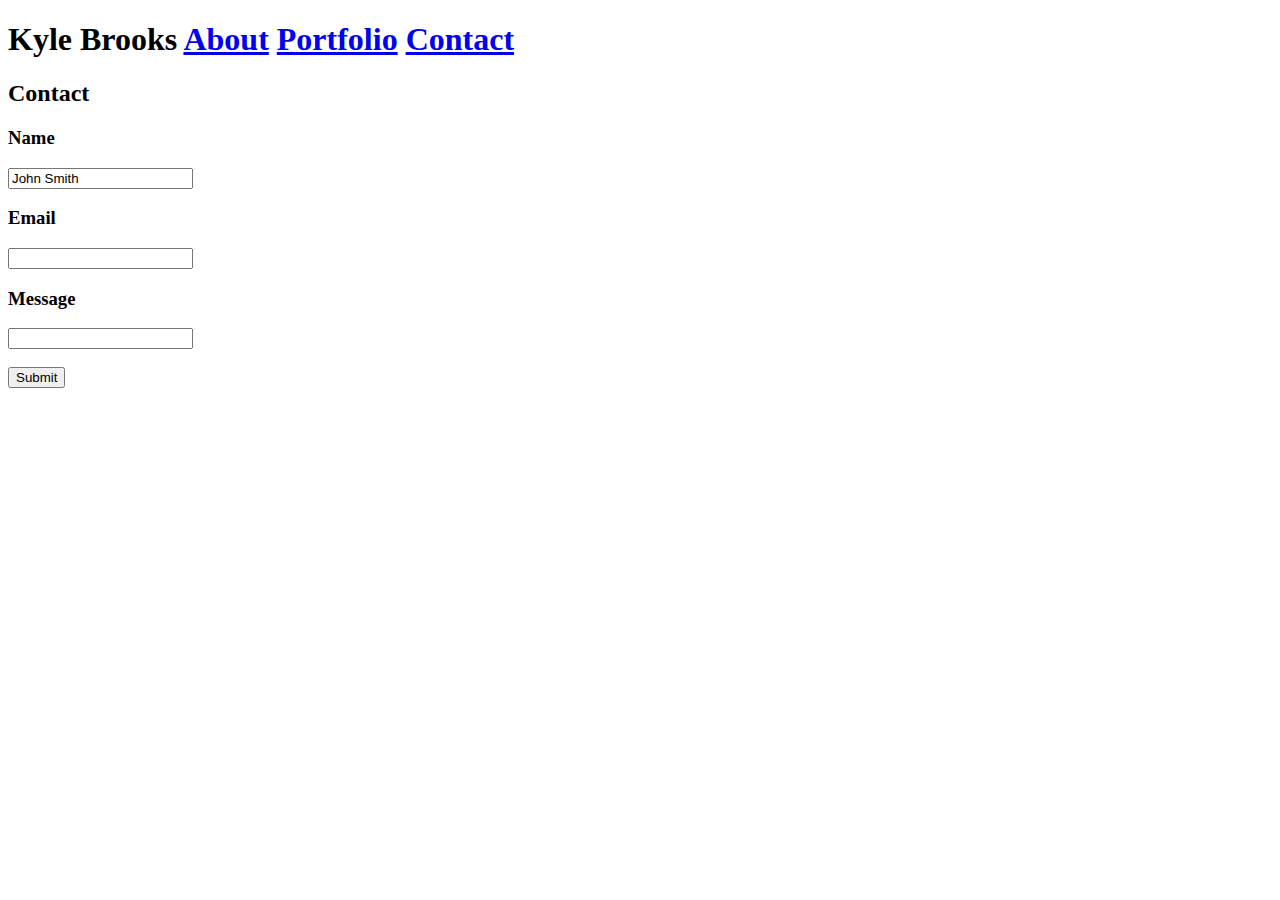
==== contact.html @ c28252d8 "added headers, input text boxes and submit button" ====
<!DOCTYPE html>
<html lang="en">
<head>
    <meta charset="UTF-8">
    <meta name="viewport" content="width=device-width, initial-scale=1.0">
    <meta http-equiv="X-UA-Compatible" content="ie=edge">
    <title>Document</title>
</head>
<body>
    <h1>
        Kyle Brooks <a href="index.html">About</a>
        <a href="portfolio.html">Portfolio</a>
        <a href="#">Contact</a>
                
    </h1>
    <h2>Contact</h2>
    <h3>Name</h3>
    <!--add John Smith inside text box and have it disappear when user clicks box-->
    <form action="">
        <input type="text" name="FullName" id="enterName" value="John Smith">
    </form>
    <h3>Email</h3>
    <form action="">
        <input type="email" name="Email" id="enterEmail">
    </form>
    <!--change size of text box for message-->
    <h3>Message</h3>
    <form action="">
        <input type="text" name="Message" id="enterMessage">
    </form>
    <br>
    <input type="submit" value="Submit" id="mySubmit">
</body>
</html>
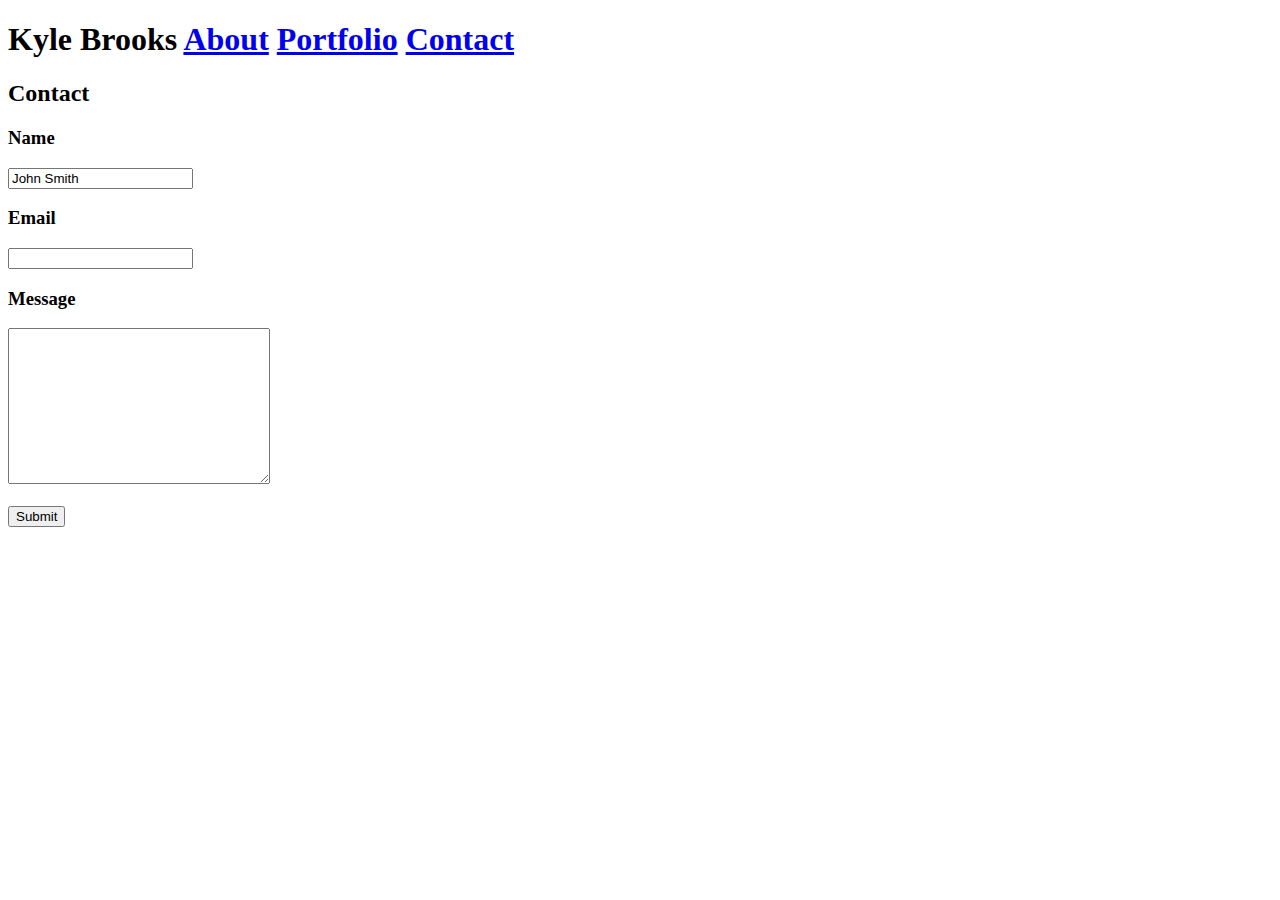
==== commit c03a786f: "changed message box to textarea tag" ====
--- a/contact.html
+++ b/contact.html
@@ -23,10 +23,10 @@
     <form action="">
         <input type="email" name="Email" id="enterEmail">
     </form>
-    <!--change size of text box for message-->
+    
     <h3>Message</h3>
     <form action="">
-        <input type="text" name="Message" id="enterMessage">
+        <textarea name="message" id="enterMessage" cols="30" rows="10"></textarea>
     </form>
     <br>
     <input type="submit" value="Submit" id="mySubmit">
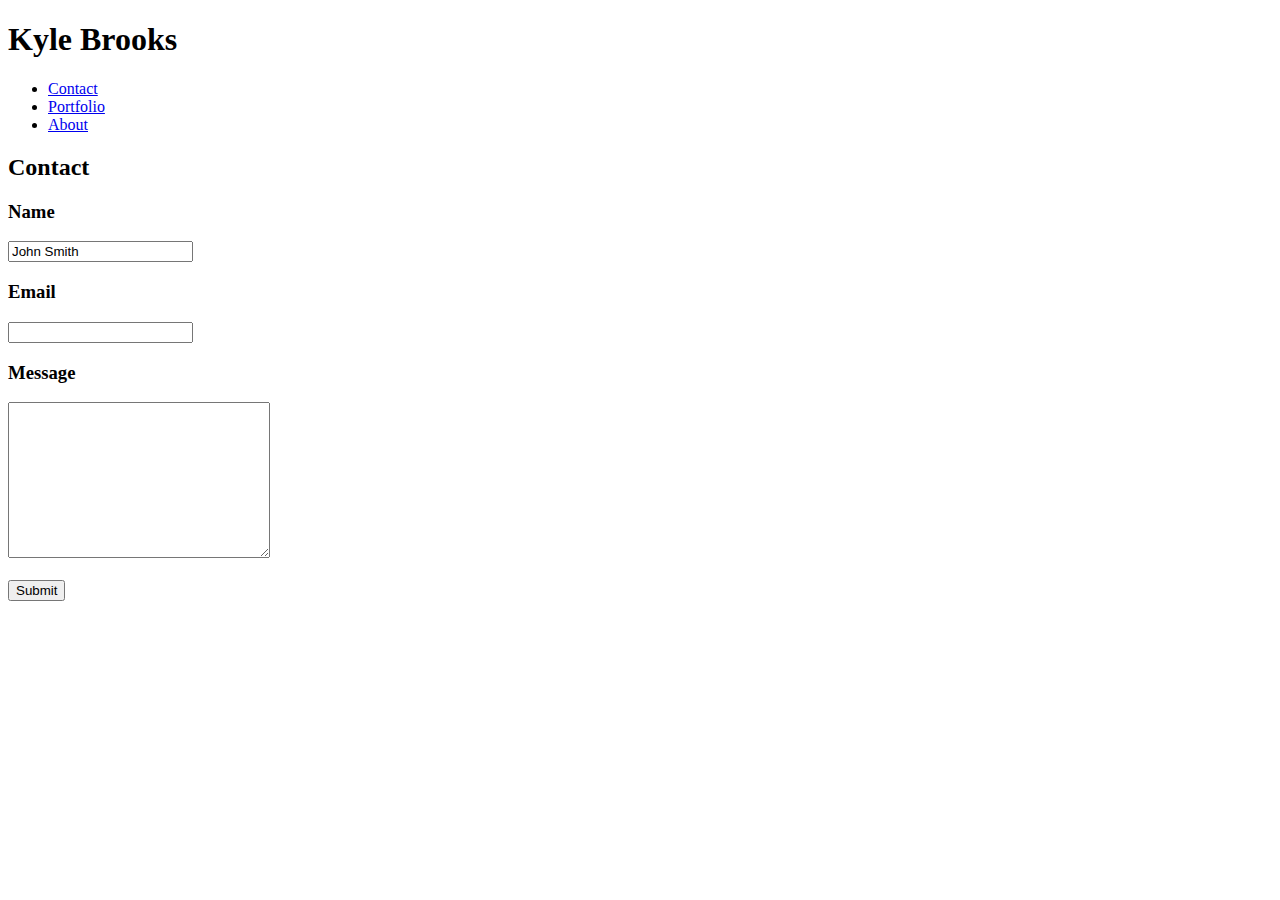
==== commit 82e6afcc: "started css on contact + changed some html" ====
--- a/contact.html
+++ b/contact.html
@@ -5,30 +5,39 @@
     <meta name="viewport" content="width=device-width, initial-scale=1.0">
     <meta http-equiv="X-UA-Compatible" content="ie=edge">
     <title>Document</title>
+    <link rel="stylesheet" type= "text/css" href="C:\Users\kbroo\Documents\Basic-Repository\assets\css\style2.css">
 </head>
 <body>
-    <h1>
-        Kyle Brooks <a href="index.html">About</a>
-        <a href="portfolio.html">Portfolio</a>
-        <a href="#">Contact</a>
-                
-    </h1>
-    <h2>Contact</h2>
-    <h3>Name</h3>
-    <!--add John Smith inside text box and have it disappear when user clicks box-->
-    <form action="">
-        <input type="text" name="FullName" id="enterName" value="John Smith">
-    </form>
-    <h3>Email</h3>
-    <form action="">
-        <input type="email" name="Email" id="enterEmail">
-    </form>
-    
-    <h3>Message</h3>
-    <form action="">
-        <textarea name="message" id="enterMessage" cols="30" rows="10"></textarea>
-    </form>
-    <br>
-    <input type="submit" value="Submit" id="mySubmit">
+    <div>
+        <header>
+            <h1>Kyle Brooks</h1>
+               <!-- add nav tag around unordered list -->
+                <ul class="navlist">
+                    <li class="contact"><a href="contact.html">Contact</a></li>
+                    <li class="portfolio"><a class href="portfolio.html">Portfolio</a></li>
+                    <li class="about"><a href="#">About</a></li>
+                </ul>
+        </header>
+    </div> 
+    <section class="section">
+        <div class="container">
+            <h2>Contact</h2>
+            <h3>Name</h3>
+            <!--add John Smith inside text box and have it disappear when user clicks box-->
+                <form action="">
+                    <input type="text" name="FullName" id="enterName" value="John Smith">
+                </form>
+            <h3>Email</h3>
+                <form action="">
+                    <input type="email" name="Email" id="enterEmail">
+                </form>
+            <h3>Message</h3>
+                <form action="">
+                    <textarea name="message" id="enterMessage" cols="30" rows="10"></textarea>
+                </form>
+            <br>
+            <input type="submit" value="Submit" id="mySubmit">
+        </div> 
+    </section>
 </body>
 </html>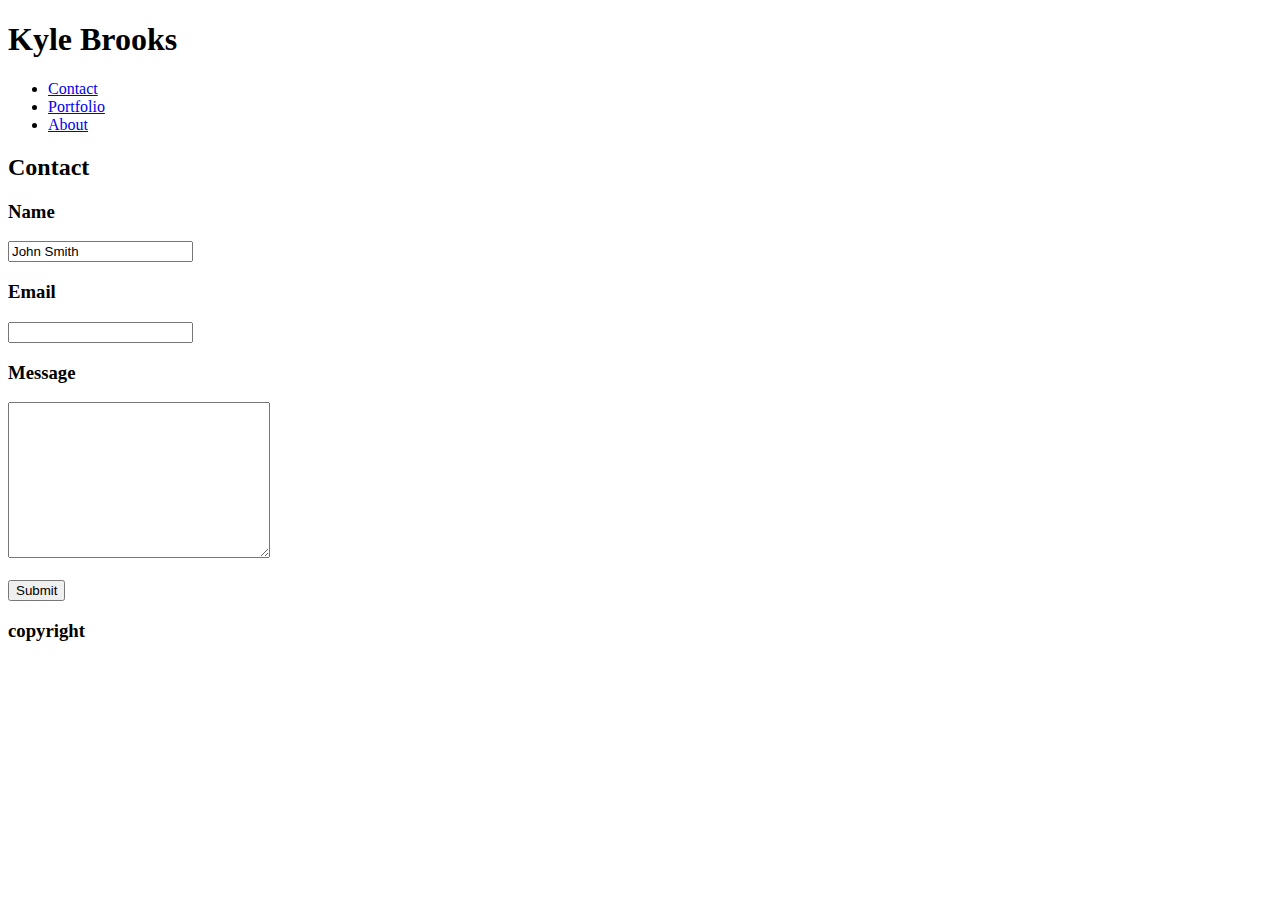
==== commit ec87bb2c: "copied over footer and added width to ttext box" ====
--- a/contact.html
+++ b/contact.html
@@ -22,22 +22,28 @@
     <section class="section">
         <div class="container">
             <h2>Contact</h2>
-            <h3>Name</h3>
-            <!--add John Smith inside text box and have it disappear when user clicks box-->
-                <form action="">
-                    <input type="text" name="FullName" id="enterName" value="John Smith">
-                </form>
-            <h3>Email</h3>
-                <form action="">
-                    <input type="email" name="Email" id="enterEmail">
-                </form>
-            <h3>Message</h3>
-                <form action="">
-                    <textarea name="message" id="enterMessage" cols="30" rows="10"></textarea>
-                </form>
-            <br>
-            <input type="submit" value="Submit" id="mySubmit">
+            <div class="emptydiv"></div>
+            <div class="textboxcontainer">
+                <h3>Name</h3>
+                
+                    <form action="">
+                        <input type="text" name="FullName" id="enterName" value="John Smith">
+                    </form>
+                <h3>Email</h3>
+                    <form action="">
+                        <input type="email" name="Email" id="enterEmail">
+                    </form>
+                <h3>Message</h3>
+                    <form action="">
+                        <textarea name="message" id="enterMessage" cols="30" rows="10"></textarea>
+                    </form>
+                <br>
+                <input type="submit" value="Submit" id="mySubmit">
+            </div>
         </div> 
     </section>
+    <footer>
+        <h3>copyright</h3>
+    </footer>
 </body>
 </html>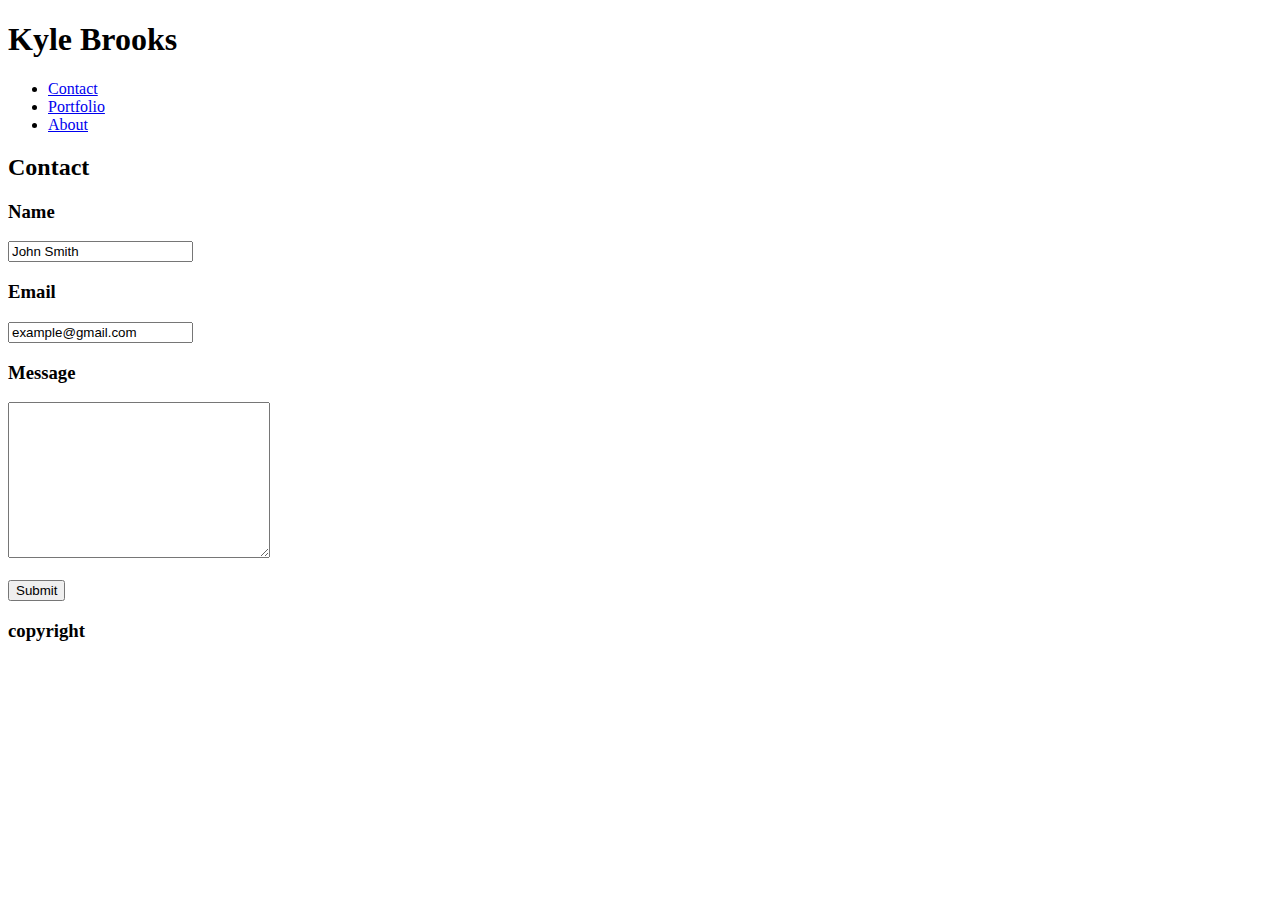
==== commit 5f99651e: "changes to submit button" ====
--- a/contact.html
+++ b/contact.html
@@ -25,13 +25,12 @@
             <div class="emptydiv"></div>
             <div class="textboxcontainer">
                 <h3>Name</h3>
-                
                     <form action="">
-                        <input type="text" name="FullName" id="enterName" value="John Smith">
+                        <input type="text" name="FullName" onfocus="this.value=''" id="enterName" value="John Smith">
                     </form>
                 <h3>Email</h3>
                     <form action="">
-                        <input type="email" name="Email" id="enterEmail">
+                        <input type="email" name="Email" onfocus="this.value=''" id="enterEmail" value="example@gmail.com">
                     </form>
                 <h3>Message</h3>
                     <form action="">
@@ -45,5 +44,5 @@
     <footer>
         <h3>copyright</h3>
     </footer>
-</body>
+    </body>
 </html>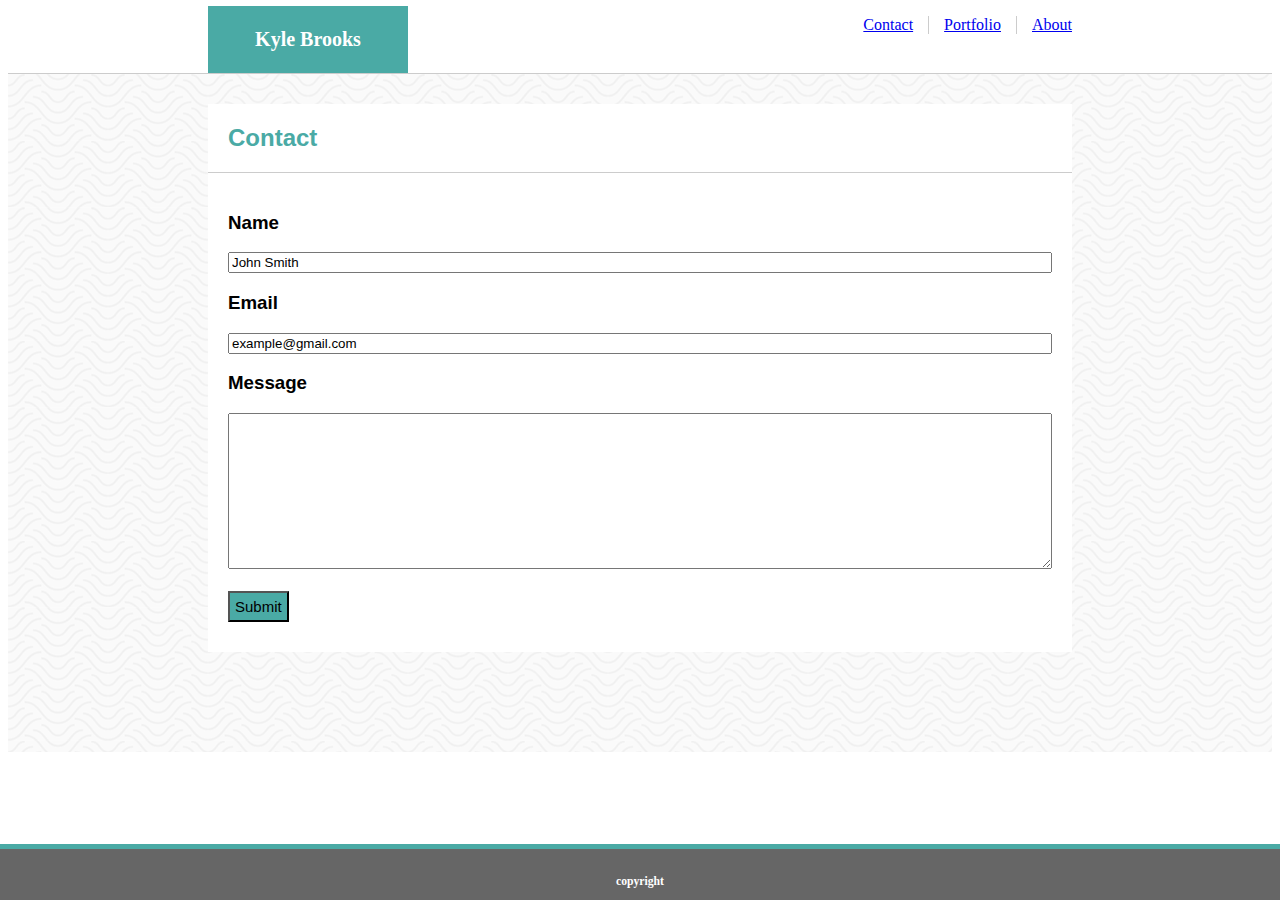
==== commit 6ddc4016: "got rid of c:users and changed it to assets/css/style.css etc" ====
--- a/contact.html
+++ b/contact.html
@@ -5,7 +5,7 @@
     <meta name="viewport" content="width=device-width, initial-scale=1.0">
     <meta http-equiv="X-UA-Compatible" content="ie=edge">
     <title>Document</title>
-    <link rel="stylesheet" type= "text/css" href="C:\Users\kbroo\Documents\Basic-Repository\assets\css\style2.css">
+    <link rel="stylesheet" type= "text/css" href="assets/css/style2.css">
 </head>
 <body>
     <div>
@@ -13,9 +13,9 @@
             <h1>Kyle Brooks</h1>
                <!-- add nav tag around unordered list -->
                 <ul class="navlist">
-                    <li class="contact"><a href="contact.html">Contact</a></li>
+                    <li class="contact"><a href="#">Contact</a></li>
                     <li class="portfolio"><a class href="portfolio.html">Portfolio</a></li>
-                    <li class="about"><a href="#">About</a></li>
+                    <li class="about"><a href="index.html">About</a></li>
                 </ul>
         </header>
     </div> 
--- a/assets/css/style2.css
+++ b/assets/css/style2.css
@@ -0,0 +1,95 @@
+*{
+    box-sizing: border-box;
+    
+}
+header{
+    position: relative;
+    background-color: #ffffff;
+    height: 68px;
+    border-bottom: 1px solid #cccccc;
+    font-family: Georgia, 'Times New Roman', Times, serif;
+}
+h1{
+    width: 200px;
+    text-align: center;
+    padding: 22px;
+    margin-left: 200px;
+    margin-top: -2px;
+    background-color: #4aaaa5;
+    color: #ffffff;
+    font-size: 20px;
+}
+.navlist{
+    position: absolute;
+    top: 0px;
+    right: 150px;
+    padding: 30px;
+    list-style: none; 
+    margin-top: -20px;   
+}
+.contact{
+    float: left;
+    padding-right: 15px;
+    border-right: 1px solid #cccccc;
+    margin-right: 15px;
+}
+.portfolio{
+    float: left;
+    padding-right: 15px;
+    margin-right: 15px;
+    border-right: 1px solid #cccccc;
+}
+.about{
+    float: left;
+    padding-right: 20px;
+}
+.section{
+    position: relative;
+    font-family: Arial, Helvetica, sans-serif;
+    background-image: url(../images/papyrus/papyrus.png);
+    padding: 100px;
+    padding-top: 10px;
+}
+.container{
+    padding-bottom: 10px;
+    background-color: #ffffff;
+    margin-right: 100px;
+    margin-left: 100px;
+}
+h2{
+    padding: 20px;
+    color: #4aaaa5;
+    padding-bottom: 0px;
+}
+.textboxcontainer{
+    padding: 20px;
+}
+.emptydiv{
+    border-bottom: 1px solid #cccccc;
+}
+#enterName{
+    width: 100%;
+}
+#enterEmail{
+    width: 100%;
+}
+#enterMessage{
+    width: 100%;
+}
+footer{
+    text-align: center;
+    border-top: 5px solid #4aaaa5;
+    background-color: #666666;
+    position: fixed;
+    width: 100%;
+    bottom: 0;
+    left: 0;
+    color: #ffffff;
+    font-size: 10px;
+    padding-top: 15px;
+}
+#mySubmit{
+    background-color: #4aaaa5;
+    padding: 5px;
+    font-size: 15px;
+}